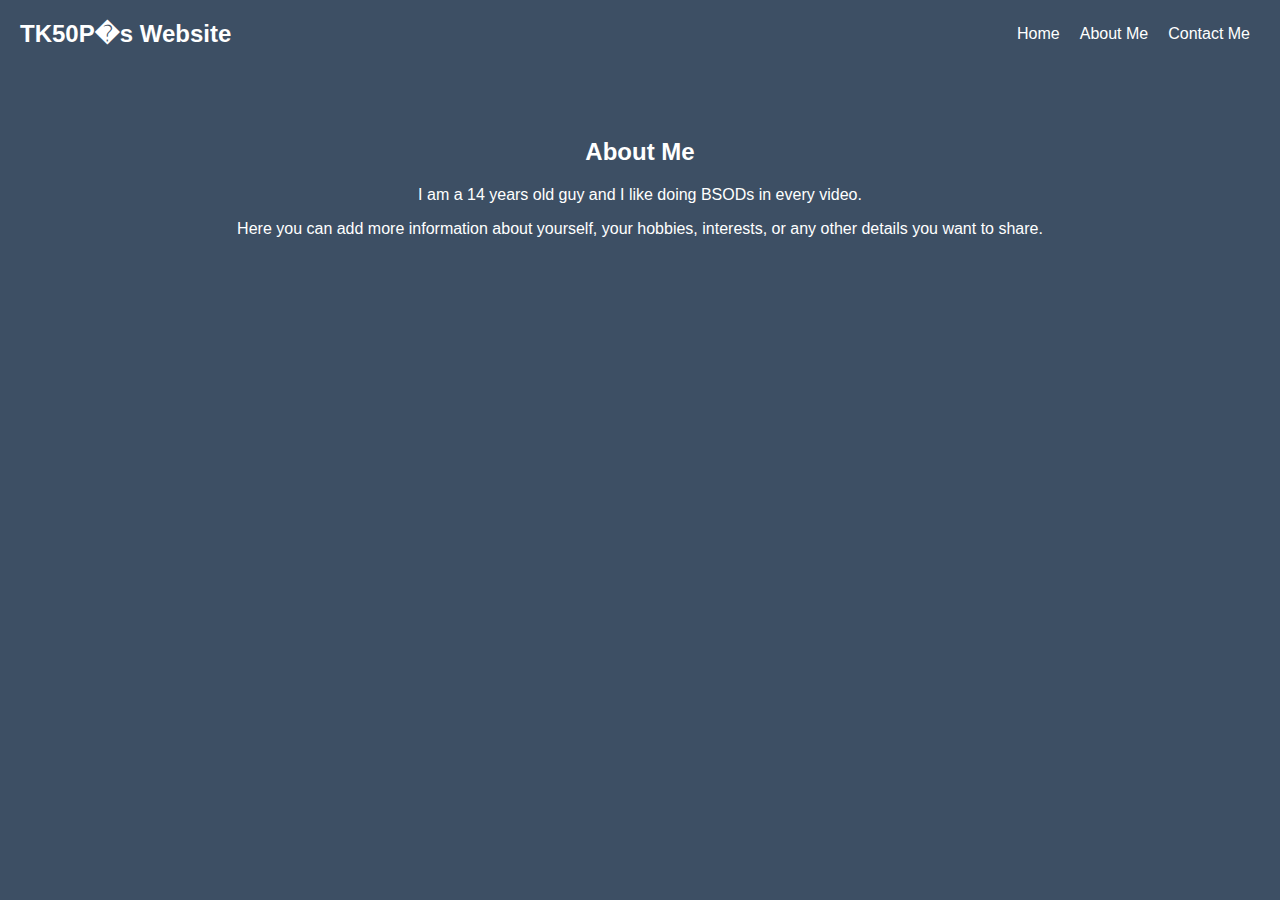
==== about.html @ 66f18c81 "Add About Me pages" ====
<!DOCTYPE html>
<html lang="en">
<head>
    <meta charset="UTF-8">
    <meta name="viewport" content="width=device-width, initial-scale=1.0">
    <title>About Me - TK50P's Website</title>
    <link rel="stylesheet" href="styles.css">
</head>
<body>
    <header>
        <h1>TK50P�s Website</h1>
        <nav>
            <ul>
                <li><a href="index.html">Home</a></li>
                <li><a href="about.html">About Me</a></li>
                <li><a href="contact.html">Contact Me</a></li>
            </ul>
        </nav>
    </header>
    <main>
        <section id="about-me">
            <h2>About Me</h2>
            <p>I am a 14 years old guy and I like doing BSODs in every video.</p>
            <p>Here you can add more information about yourself, your hobbies, interests, or any other details you want to share.</p>
        </section>
    </main>
    <script src="script.js"></script>
</body>
</html>
---- styles.css ----
body {
    font-family: Arial, sans-serif;
    margin: 0;
    padding: 0;
    background-color: #3d4f64; /* Background color similar to the one in the screenshot */
    color: white;
    text-align: center;
}

header {
    display: flex;
    justify-content: space-between;
    align-items: center;
    padding: 20px;
    background-color: #3d4f64; /* Match the body background */
}

h1 {
    margin: 0;
    font-size: 1.5em;
}

nav ul {
    list-style: none;
    margin: 0;
    padding: 0;
    display: flex;
}

nav li {
    margin: 0 10px;
}

nav a {
    color: white;
    text-decoration: none;
    font-size: 1em;
}

nav a:hover {
    text-decoration: underline;
}

main {
    padding: 50px;
}
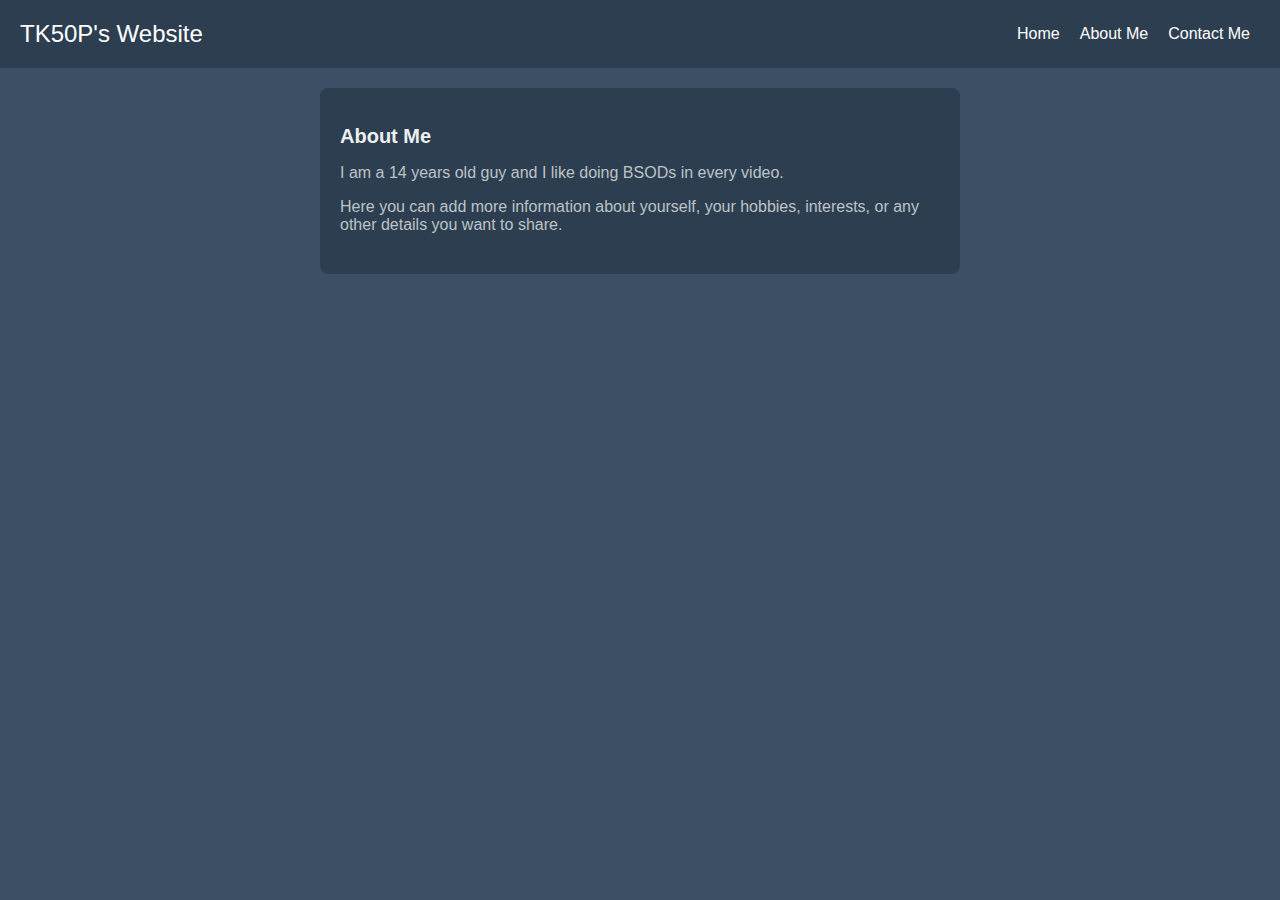
==== commit c18a03b2: "Add Ubuntu Light font and update styles" ====
--- a/about.html
+++ b/about.html
@@ -8,7 +8,7 @@
 </head>
 <body>
     <header>
-        <h1>TK50P�s Website</h1>
+        <h1>TK50P's Website</h1>
         <nav>
             <ul>
                 <li><a href="index.html">Home</a></li>
--- a/styles.css
+++ b/styles.css
@@ -1,10 +1,18 @@
+@font-face {
+    font-family: 'Ubuntu';
+    src: url('fonts/Ubuntu-Light.woff2') format('woff2'),
+         url('fonts/Ubuntu-Light.woff') format('woff'),
+         url('fonts/Ubuntu-Light.ttf') format('truetype');
+    font-weight: 300;
+    font-style: normal;
+}
+
 body {
-    font-family: Arial, sans-serif;
+    font-family: 'Ubuntu', sans-serif;
     margin: 0;
     padding: 0;
-    background-color: #3d4f64; /* Background color similar to the one in the screenshot */
+    background-color: #3d4f64;
     color: white;
-    text-align: center;
 }
 
 header {
@@ -12,12 +20,13 @@
     justify-content: space-between;
     align-items: center;
     padding: 20px;
-    background-color: #3d4f64; /* Match the body background */
+    background-color: #2c3e50;
 }
 
 h1 {
     margin: 0;
     font-size: 1.5em;
+    font-weight: 300; /* Light font weight */
 }
 
 nav ul {
@@ -42,5 +51,24 @@
 }
 
 main {
-    padding: 50px;
+    max-width: 600px; /* Adjust the width of the content */
+    margin: 20px auto; /* Center the content horizontally */
+    padding: 20px;
+    text-align: left; /* Align text to the left */
+    background-color: #2c3e50; /* Add a background color if needed */
+    border-radius: 8px; /* Optional: rounded corners */
 }
+
+section {
+    margin-bottom: 20px;
+}
+
+h2 {
+    font-size: 1.25em;
+    color: #ecf0f1;
+}
+
+p {
+    font-size: 1em;
+    color: #bdc3c7;
+}
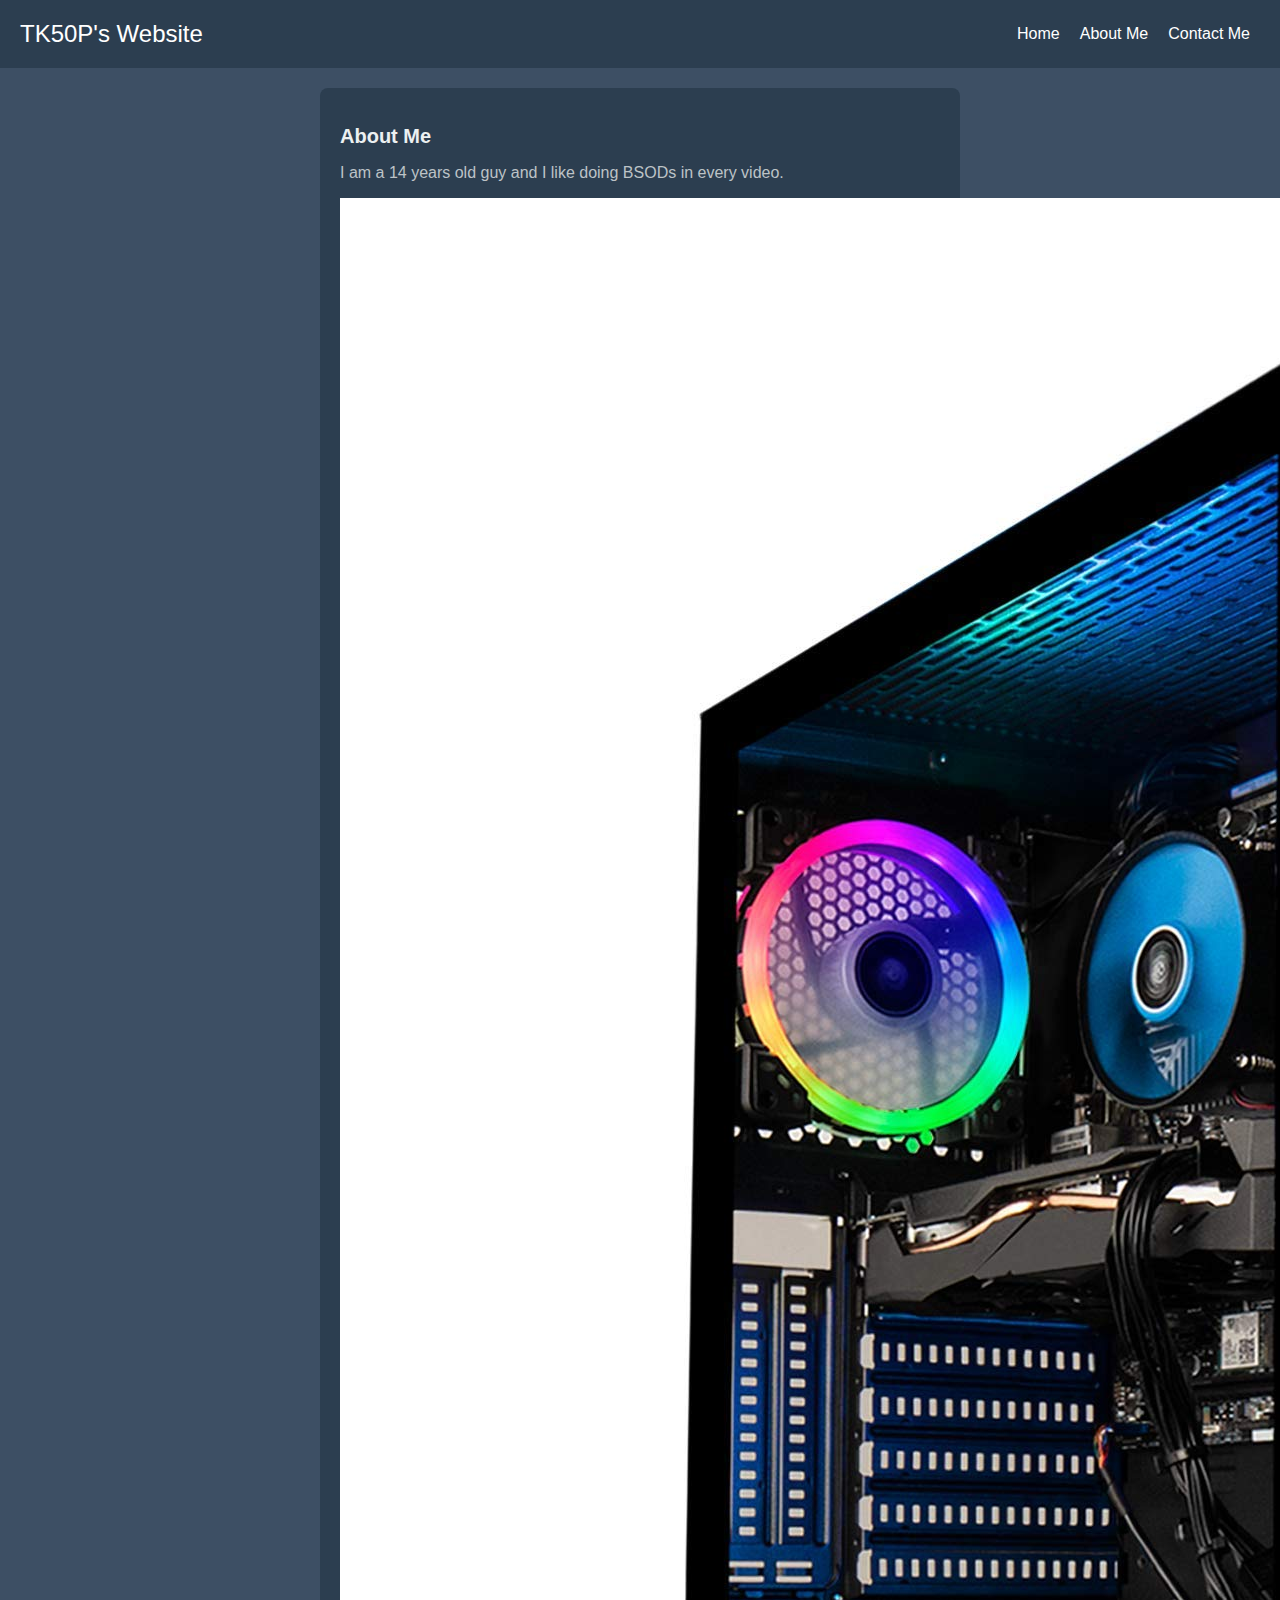
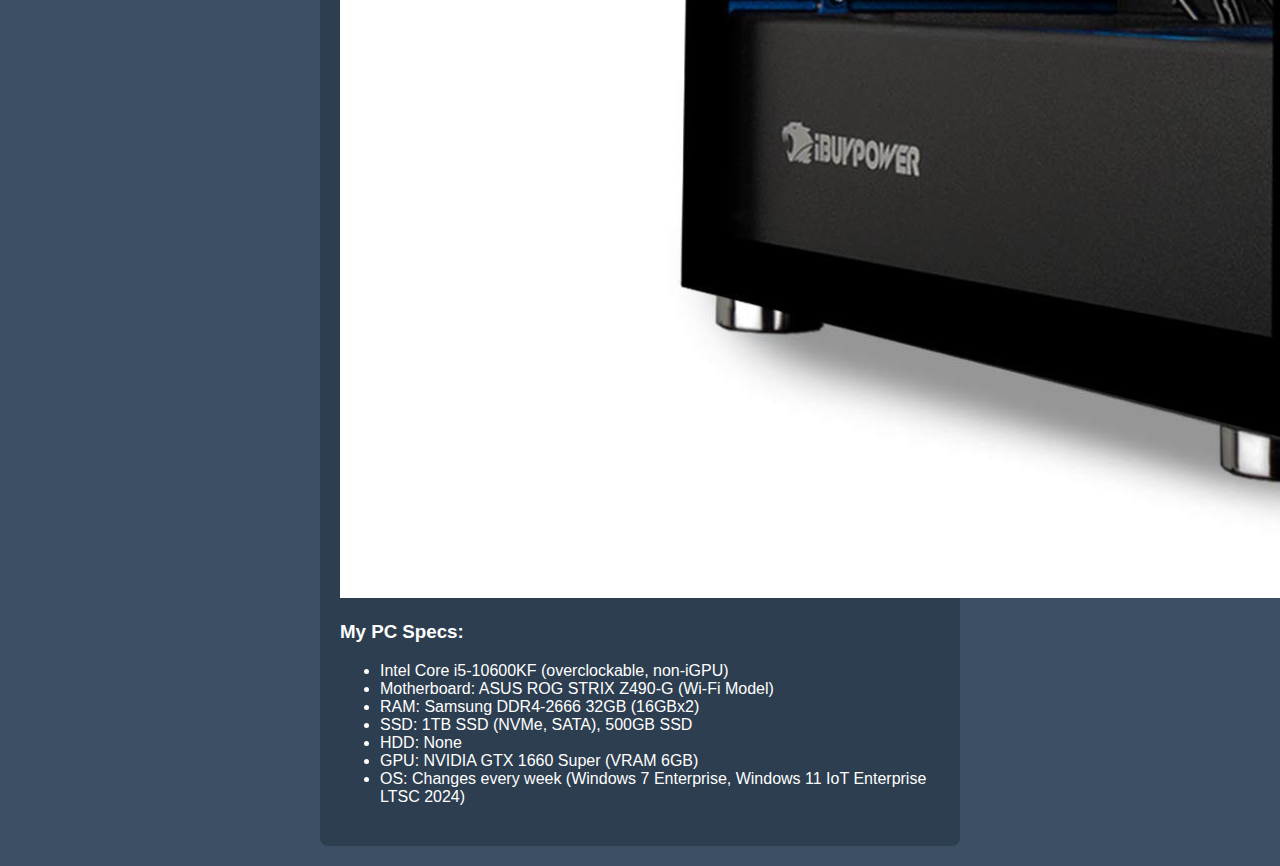
==== commit 6ed39f90: "Add PC Specs images" ====
--- a/about.html
+++ b/about.html
@@ -21,7 +21,19 @@
         <section id="about-me">
             <h2>About Me</h2>
             <p>I am a 14 years old guy and I like doing BSODs in every video.</p>
-            <p>Here you can add more information about yourself, your hobbies, interests, or any other details you want to share.</p>
+		<section id="pc-specs">
+            <img src="images/pc-image.jpg" alt="My PC" class="pc-image">
+            <div class="pc-specs">
+                <h3>My PC Specs:</h3>
+                <ul>
+                    <li>Intel Core i5-10600KF (overclockable, non-iGPU)</li>
+                    <li>Motherboard: ASUS ROG STRIX Z490-G (Wi-Fi Model)</li>
+                    <li>RAM: Samsung DDR4-2666 32GB (16GBx2)</li>
+                    <li>SSD: 1TB SSD (NVMe, SATA), 500GB SSD</li>
+                    <li>HDD: None</li>
+                    <li>GPU: NVIDIA GTX 1660 Super (VRAM 6GB)</li>
+                    <li>OS: Changes every week (Windows 7 Enterprise, Windows 11 IoT Enterprise LTSC 2024)</li>
+                </ul>
         </section>
     </main>
     <script src="script.js"></script>
--- a/styles.css
+++ b/styles.css
@@ -72,3 +72,16 @@
     font-size: 1em;
     color: #bdc3c7;
 }
+
+.video-container {
+    position: relative;
+    width: 100%;
+    max-width: 560px;
+    margin: 20px auto;
+}
+
+.video-container iframe {
+    width: 100%;
+    height: 315px;
+    border: none;
+}
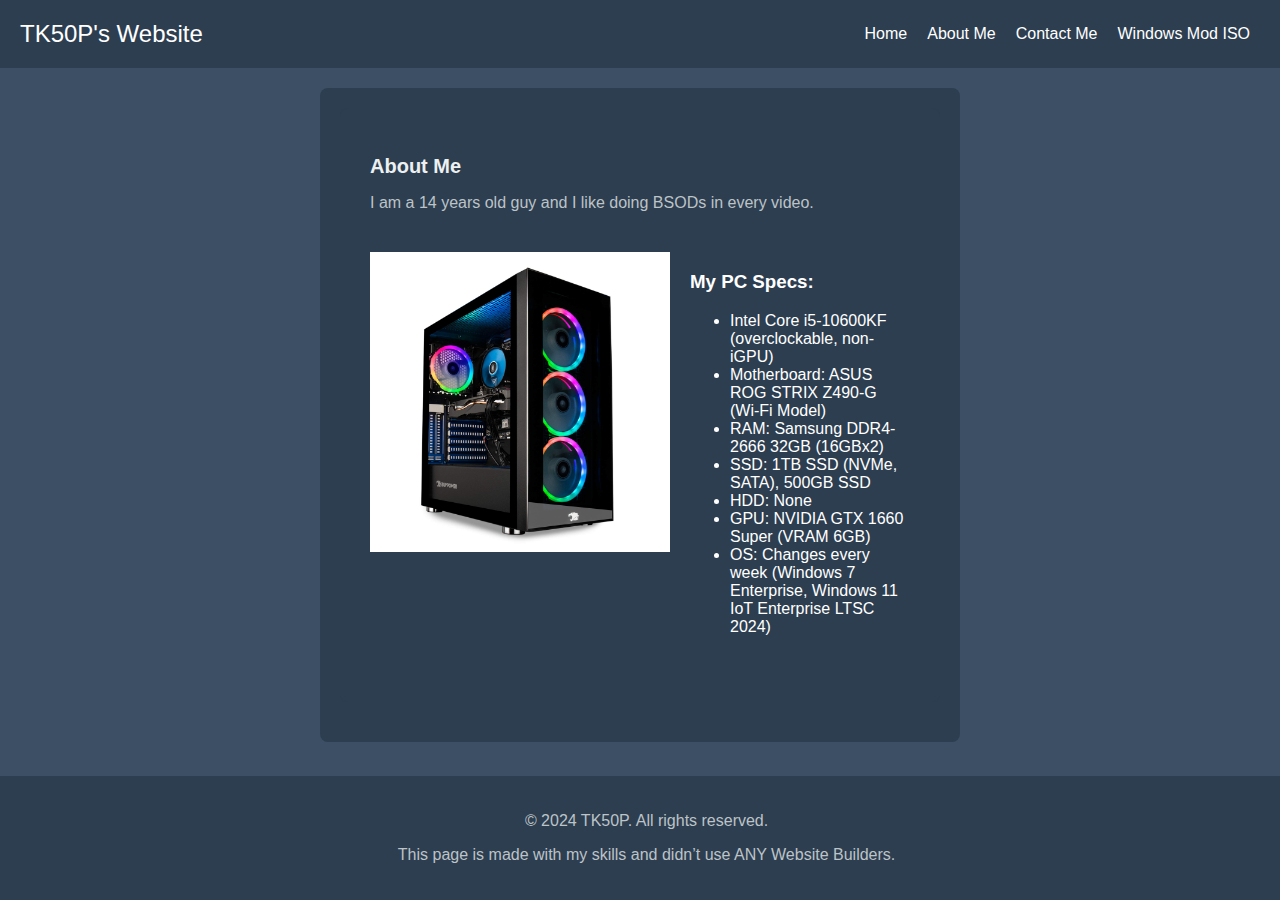
==== commit 86e2ecfb: "Add footer to all pages" ====
--- a/about.html
+++ b/about.html
@@ -14,6 +14,7 @@
                 <li><a href="index.html">Home</a></li>
                 <li><a href="about.html">About Me</a></li>
                 <li><a href="contact.html">Contact Me</a></li>
+				<li><a href="modiso.html">Windows Mod ISO</a></li>
             </ul>
         </nav>
     </header>
@@ -36,6 +37,10 @@
                 </ul>
         </section>
     </main>
+	    <footer>
+        <p>&copy; 2024 TK50P. All rights reserved.</p>
+        <p>This page is made with my skills and didn’t use ANY Website Builders.</p>
+    </footer>
     <script src="script.js"></script>
 </body>
 </html>
--- a/styles.css
+++ b/styles.css
@@ -21,6 +21,16 @@
     align-items: center;
     padding: 20px;
     background-color: #2c3e50;
+}
+
+footer {
+    background-color: #2c3e50;
+    color: #bdc3c7;
+    text-align: center;
+    padding: 20px;
+    position: absolute;
+    width: 97.9%;
+    bottom: 0;
 }
 
 h1 {
@@ -59,6 +69,39 @@
     border-radius: 8px; /* Optional: rounded corners */
 }
 
+section#about-me {
+    background-color: #2c3e50;
+    padding: 30px; /* Increased padding */
+    border-radius: 8px;
+    margin-bottom: 20px; /* Add some space at the bottom */
+}
+
+section#pc-specs {
+    display: flex;
+    align-items: flex-start;
+    margin-top: 40px;
+    background-color: transparent;
+}
+
+section#contact-me {
+    background-color: #2c3e50;
+    padding: 20px;
+    border-radius: 8px;
+}
+
+section#modiso {
+    background-color: #2c3e50;
+    padding: 30px; /* Increased padding */
+    border-radius: 8px;
+    margin-bottom: 20px; /* Add some space at the bottom */
+}
+
+section#iso-list {
+    background-color: #3d4f64;
+    padding: 20px;
+    border-radius: 8px;
+}
+
 section {
     margin-bottom: 20px;
 }
@@ -73,6 +116,18 @@
     color: #bdc3c7;
 }
 
+.contact-message {
+    font-size: 1.2em;
+    color: white;
+    margin-bottom: 10px;
+}
+
+.contact-warning {
+    font-size: 1.2em;
+    color: red;
+    font-weight: bold;
+}
+
 .video-container {
     position: relative;
     width: 100%;
@@ -85,3 +140,13 @@
     height: 315px;
     border: none;
 }
+
+.pc-image {
+    max-width: 300px;
+    margin-right: 20px;
+}
+
+.pc-specs {
+    background-color: transparent;
+}
+
